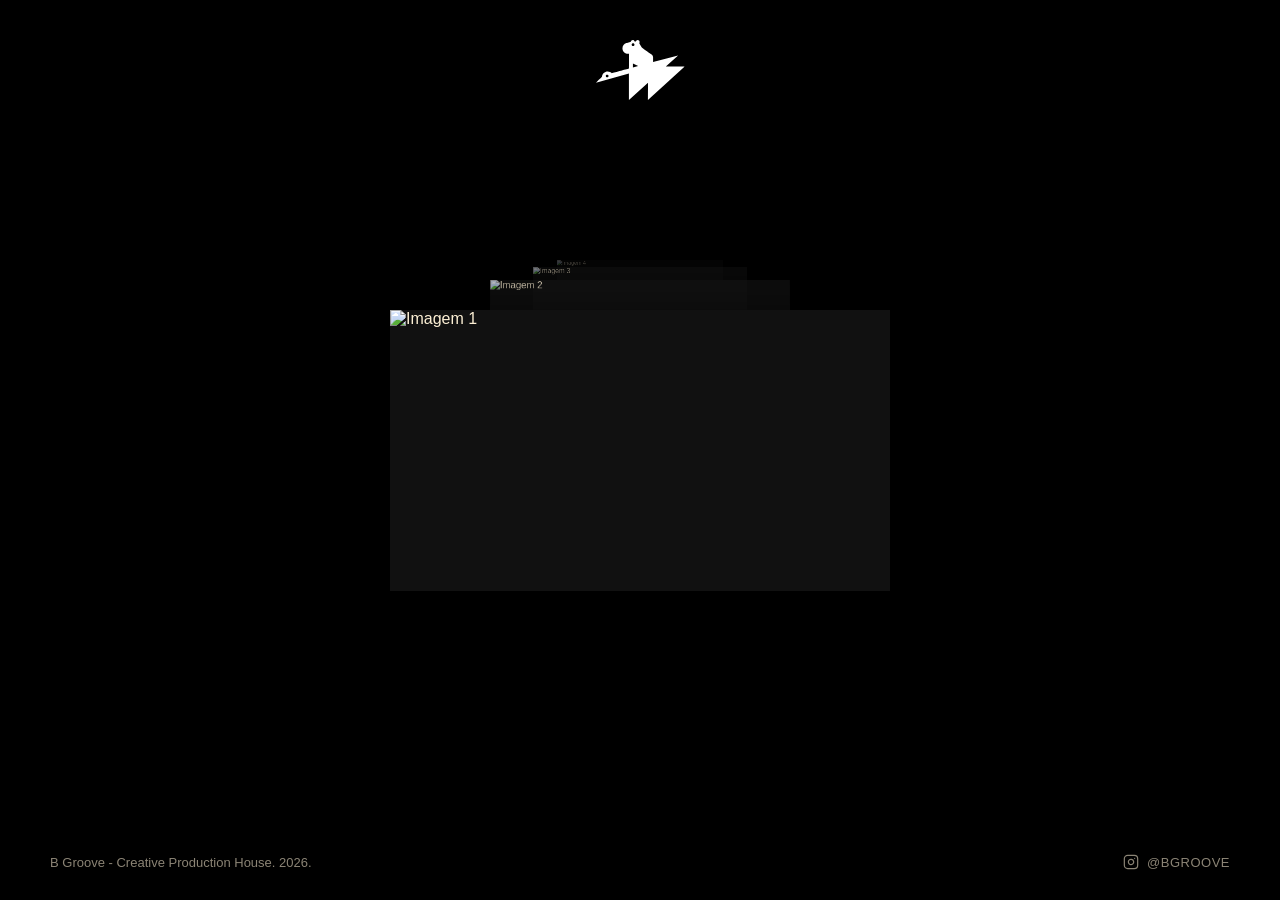
==== index.html @ 7719e3c0 "Add files via upload Primeira versão - teste" ====
<!DOCTYPE html>
<html lang="pt">
<head>
    <meta charset="UTF-8">
    <meta name="viewport" content="width=device-width, initial-scale=1.0">
    <title>B Groove - Home</title>
    <link rel="icon" type="image/svg+xml" href="Asset 1.svg">
    <link rel="stylesheet" href="stylehome.css">
</head>
<body>

    <!-- Overlay de Navegação Fullscreen -->
    <div class="nav-overlay" id="nav-overlay">

        <!-- Botão X para fechar -->
        <button class="nav-close" id="nav-close" aria-label="Fechar menu">
            <svg width="28" height="28" viewBox="0 0 24 24" fill="none" stroke="currentColor" stroke-width="1.5" stroke-linecap="round">
                <line x1="6" y1="6" x2="18" y2="18"></line>
                <line x1="18" y1="6" x2="6" y2="18"></line>
            </svg>
        </button>

        <nav class="nav-content">
            <a href="directors.html">Directors</a>
            <a href="photographers.html">Photographers</a>
            <a href="international.html">International</a>
            <a href="spritz.html">Spritz</a>
            <a href="us.html">Us.</a>
            <a href="contact.html">Contact</a>
        </nav>
    </div>

    <!-- Logo Central (Botão de Navegação) -->
    <div class="logo-container" id="logo-toggle">
        <img src="Asset 1.svg" alt="B Groove Logo">
    </div>

    <!-- Tipografia de Fundo com Animação Sequencial -->
    <div class="bg-text-wrapper">
        <div class="bg-word phrase-1">Life is dangerous,</div>
        <div class="bg-word phrase-2">Call a friend</div>
    </div>

    <!-- Viewport do Túnel 3D -->
    <div class="tunnel-viewport">
        <div class="tunnel-scene" id="tunnel-scene"></div>
    </div>

    <!-- Footer -->
    <footer class="site-footer">
        <p class="footer-desc">
            B Groove - Creative Production House. 2026.
        </p>

        <a href="https://www.instagram.com/bgroove.co/" target="_blank" rel="noopener" class="footer-instagram">
            <svg width="16" height="16" viewBox="0 0 24 24" fill="none" stroke="currentColor" stroke-width="1.8" stroke-linecap="round" stroke-linejoin="round">
                <rect x="2" y="2" width="20" height="20" rx="5" ry="5"></rect>
                <path d="M16 11.37A4 4 0 1 1 12.63 8 4 4 0 0 1 16 11.37z"></path>
                <line x1="17.5" y1="6.5" x2="17.51" y2="6.5"></line>
            </svg>
            <span>@bgroove</span>
        </a>
    </footer>

    <!-- Scripts -->
    <script src="https://cdnjs.cloudflare.com/ajax/libs/gsap/3.12.2/gsap.min.js"></script>
    <script src="scripthome.js"></script>

</body>
</html>
---- stylehome.css ----
@import url('https://api.fontshare.com/v2/css?f[]=general-sans@400,500,600,700&display=swap');
@import url('https://fonts.googleapis.com/css2?family=Harmattan:wght@400;700&display=swap');

* {
    margin: 0;
    padding: 0;
    box-sizing: border-box;
}

html, body {
    width: 100%;
    height: 100%;
    overflow: hidden;
    background-color: #000;
    font-family: 'General Sans', sans-serif;
    color: #FDF0D5;
    user-select: none;
    overscroll-behavior: none;
}

/* ==========================================================================
   1. LOGO CENTRAL & NAVEGAÇÃO
   ========================================================================== */
.logo-container {
    position: fixed;
    top: 40px;
    left: 50%;
    transform: translateX(-50%);
    z-index: 1000;
    cursor: pointer;
    transition: transform 0.3s ease;
}

.logo-container:hover {
    transform: translateX(-50%) scale(1.08);
}

.logo-container img {
    height: 60px;
    width: auto;
    display: block;
    filter: brightness(0) invert(1);
    opacity: 1;
}

.nav-overlay {
    position: fixed;
    top: 0;
    left: 0;
    width: 100vw;
    height: 100vh;
    background: rgba(0, 0, 0, 0.95);
    backdrop-filter: blur(15px);
    display: flex;
    align-items: center;
    justify-content: center;
    opacity: 0;
    visibility: hidden;
    transition: opacity 0.5s cubic-bezier(0.25, 1, 0.5, 1), visibility 0.5s ease;
    z-index: 999;
}

.nav-overlay.is-open {
    opacity: 1;
    visibility: visible;
}

.nav-content {
    display: flex;
    flex-direction: column;
    gap: 20px;
    text-align: center;
}

.nav-content a {
    font-family: 'General Sans', sans-serif;
    color: #FDF0D5;
    text-decoration: none;
    font-size: 24px;
    font-weight: 500;
    text-transform: uppercase;
    letter-spacing: 2px;
    opacity: 0.4;
    transition: opacity 0.3s ease, transform 0.3s ease;
}

.nav-content a:hover {
    opacity: 1;
    transform: scale(1.05);
}

.nav-close {
    position: absolute;
    top: 40px;
    right: 50px;
    background: none;
    border: none;
    color: #FDF0D5;
    cursor: pointer;
    padding: 8px;
    opacity: 0.5;
    transition: opacity 0.3s ease, transform 0.3s ease;
    z-index: 1001;
}

.nav-close:hover {
    opacity: 1;
    transform: rotate(90deg);
}

/* ==========================================================================
   2. TIPOGRAFIA DE FUNDO
   ========================================================================== */
.bg-text-wrapper {
    position: fixed;
    top: 0;
    left: 0;
    width: 100vw;
    height: 100vh;
    z-index: 0;
    pointer-events: none;
    overflow: hidden;

    display: flex;
    flex-direction: column;
    justify-content: center;
    align-items: center;
    text-align: center;
    gap: 0;
    padding-top: 120px;
}

.bg-word {
    font-family: 'Harmattan', sans-serif;
    font-weight: 400;
    color: #FDF0D5;
    line-height: 0.85;
    letter-spacing: -0.05em;
    white-space: nowrap;
    opacity: 0;
}

.phrase-1 {
    font-size: 140px;
    animation: fadeInOutFirst 20s infinite ease-in-out;
}

.phrase-2 {
    font-size: 300px;
    margin-top: -60px;
    animation: fadeInOutSecond 20s infinite ease-in-out;
}

@keyframes fadeInOutFirst {
    0% { opacity: 0; }
    20% { opacity: 1; }
    75% { opacity: 1; }
    100% { opacity: 0; }
}

@keyframes fadeInOutSecond {
    0% { opacity: 0; }
    20% { opacity: 0; }
    40% { opacity: 1; }
    75% { opacity: 1; }
    100% { opacity: 0; }
}

/* ==========================================================================
   3. TÚNEL 3D
   ========================================================================== */
.tunnel-viewport {
    position: fixed;
    top: 0;
    left: 0;
    width: 100vw;
    height: 100vh;
    perspective: 1200px;
    perspective-origin: 50% 50%;
    overflow: hidden;
    z-index: 1;
}

.tunnel-scene {
    position: absolute;
    top: 50%;
    left: 50%;
    width: 0;
    height: 0;
    transform-style: preserve-3d;
}

.video-card {
    position: absolute;
    width: 500px;
    height: 281px;
    margin-left: -250px;
    margin-top: -140.5px;
    background: #111;
    overflow: hidden;
    box-shadow: 0 20px 50px rgba(0, 0, 0, 0.9);
    transform-style: preserve-3d;
    will-change: transform, opacity;
    backface-visibility: hidden;
}

.video-card img {
    width: 100%;
    height: 100%;
    object-fit: cover;
    display: block;
    pointer-events: none;
}

/* ==========================================================================
   4. FOOTER
   ========================================================================== */
.site-footer {
    position: fixed;
    bottom: 30px;
    left: 0;
    width: 100%;
    z-index: 10;
    display: flex;
    justify-content: space-between;
    align-items: center;
    padding: 0 50px;
    pointer-events: none;
    opacity: 0.55;
    transition: opacity 0.4s ease;
}

.site-footer:hover {
    opacity: 1;
}

.site-footer * {
    pointer-events: auto;
}

.footer-desc {
    font-family: 'General Sans', sans-serif;
    font-size: 13px;
    font-weight: 400;
    color: #FDF0D5;
    max-width: 380px;
}

.footer-instagram {
    display: inline-flex;
    align-items: center;
    gap: 8px;
    font-family: 'General Sans', sans-serif;
    font-size: 13px;
    font-weight: 500;
    letter-spacing: 0.5px;
    text-transform: uppercase;
    color: #FDF0D5;
    text-decoration: none;
    transition: transform 0.3s ease, opacity 0.3s ease;
}

.footer-instagram:hover {
    transform: translateY(-2px);
    opacity: 0.8;
}

.footer-instagram svg {
    display: block;
}
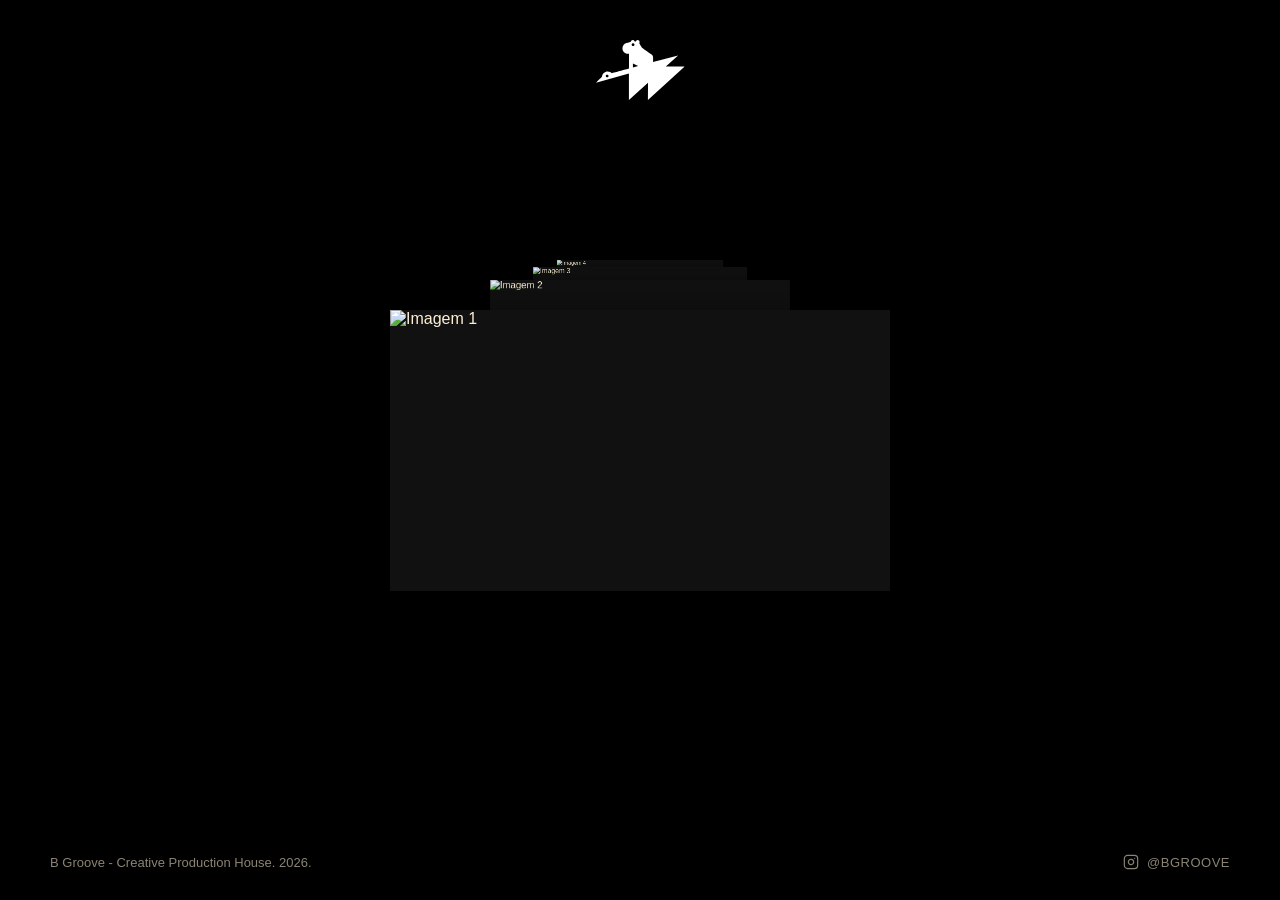
==== commit e78b5ede: "Add files via upload" ====
--- a/index.html
+++ b/index.html
@@ -35,11 +35,11 @@
         <img src="Asset 1.svg" alt="B Groove Logo">
     </div>
 
-    <!-- Tipografia de Fundo com Animação Sequencial -->
-    <div class="bg-text-wrapper">
-        <div class="bg-word phrase-1">Life is dangerous,</div>
-        <div class="bg-word phrase-2">Call a friend</div>
-    </div>
+<!-- Tipografia de Fundo — Lados Esquerdo e Direito -->
+<div class="bg-text-wrapper">
+    <div class="bg-word phrase-1">Life is dangerous.</div>
+    <div class="bg-word phrase-2">Call a friend.</div>
+</div>
 
     <!-- Viewport do Túnel 3D -->
     <div class="tunnel-viewport">
--- a/stylehome.css
+++ b/stylehome.css
@@ -109,7 +109,7 @@
 }
 
 /* ==========================================================================
-   2. TIPOGRAFIA DE FUNDO
+   2. TIPOGRAFIA DE FUNDO — LADO ESQUERDO E DIREITO
    ========================================================================== */
 .bg-text-wrapper {
     position: fixed;
@@ -120,34 +120,43 @@
     z-index: 0;
     pointer-events: none;
     overflow: hidden;
-
-    display: flex;
-    flex-direction: column;
-    justify-content: center;
-    align-items: center;
-    text-align: center;
-    gap: 0;
-    padding-top: 120px;
 }
 
 .bg-word {
+    position: absolute;
+    top: 50%;
+    transform: translateY(-50%);
+    opacity: 0;
     font-family: 'Harmattan', sans-serif;
     font-weight: 400;
     color: #FDF0D5;
-    line-height: 0.85;
     letter-spacing: -0.05em;
     white-space: nowrap;
-    opacity: 0;
-}
-
+    pointer-events: none;
+    display: flex;
+    flex-direction: column;
+    line-height: 0.9;
+}
+
+.bg-word span {
+    display: block;
+}
+
+/* 👇 Frase 1 — lado ESQUERDO */
 .phrase-1 {
-    font-size: 140px;
+    left: 48px;
+    align-items: flex-start;
+    text-align: left;
+    font-size: 64px;
     animation: fadeInOutFirst 20s infinite ease-in-out;
 }
 
+/* 👇 Frase 2 — lado DIREITO */
 .phrase-2 {
-    font-size: 300px;
-    margin-top: -60px;
+    right: 100px;
+    align-items: flex-end;
+    text-align: left;
+    font-size: 64px;
     animation: fadeInOutSecond 20s infinite ease-in-out;
 }
 
